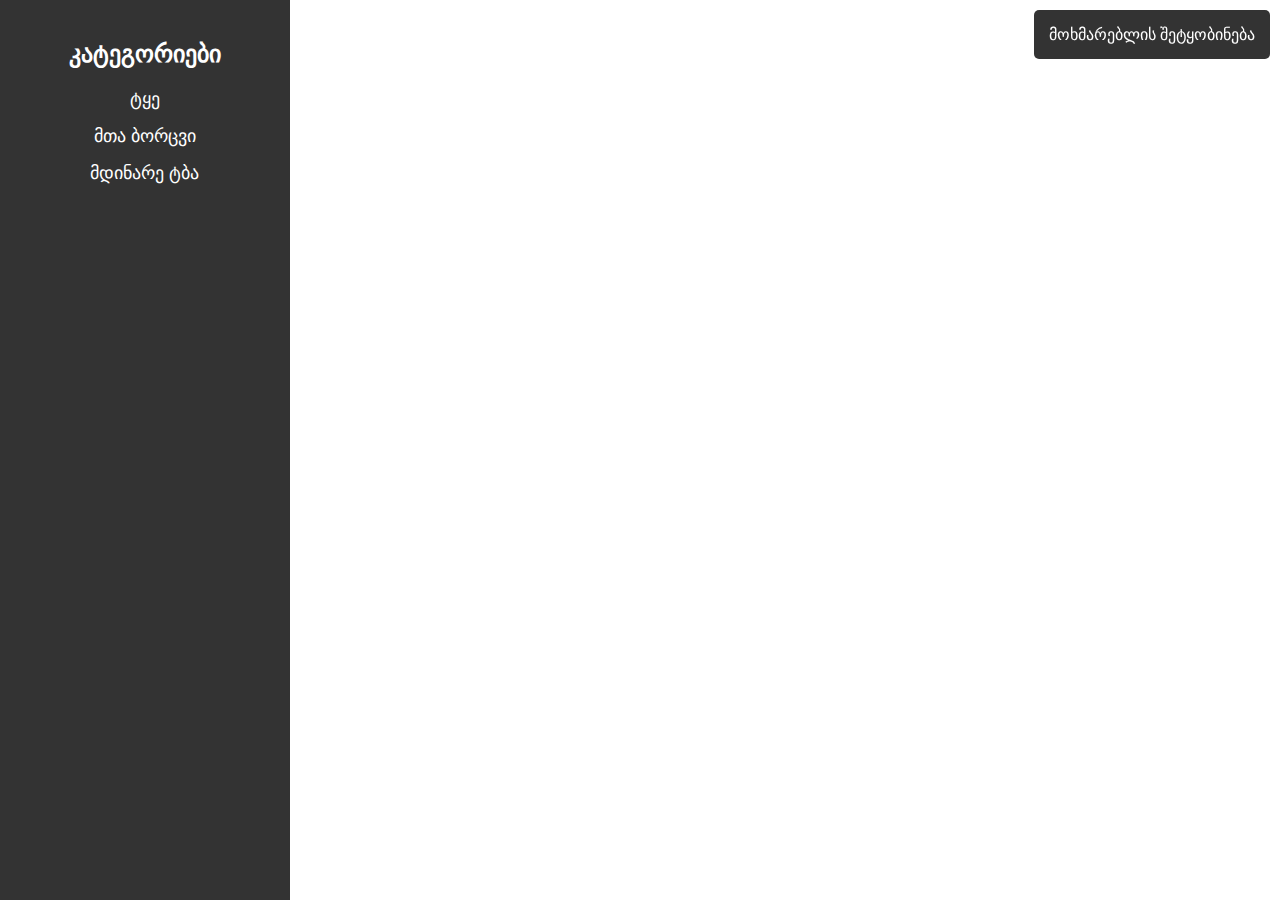
==== kakheti/index.html @ d7353890 "Added kakheti as normal files (no submodule)" ====
<html lang="ka">
<head>
    <meta charset="UTF-8">
    <meta name="viewport" content="width=device-width, initial-scale=1.0">
    <meta name="description" content="კახეთის ტურისტული ადგილების შესახებ ინფორმაციისთვის ეწვიეთ ჩვენს საიტს. გაეცანით ჩვენს ფოტოებს და მიიღეთ სასარგებლო რჩევები.">
    <meta name="google-site-verification" content="oXeaCeHIKPC8cOGNmYzumCsX883S8MinydtoNMTlwPQ">
    <meta name="keywords" content="კახეთი, ტურიზმი, ტური, ფოტოები, ვალდებულებები, საქართველოს ტურიზმი">
    <title>კახეთის ტურისტული ადგილები</title>
    <style>
        body {
            font-family: Arial, sans-serif;
            margin: 0;
            background-image: url('of1.jpg');
            background-size: cover;
            background-position: center;
            background-attachment: fixed;
        }

        .sidebar {
            position: fixed;
            left: 0;
            top: 0;
            width: 250px;
            height: 100%;
            background-color: #333;
            color: white;
            padding: 20px;
            overflow-y: auto;
        }

        .sidebar h2 {
            text-align: center;
        }

        .category-list {
            list-style: none;
            padding: 0;
        }

        .category-list li {
            margin: 15px 0;
            cursor: pointer;
            font-size: 18px;
            text-align: center;
        }

        .category-list li:hover {
            color: #ddd;
        }

        .content {
            margin-left: 270px;
            padding: 10px;
            text-align: center;
            color: white;
            font-size: 30px;
        }

        .gallery {
            display: grid;
            grid-template-columns: repeat(auto-fit, minmax(250px, 1fr));
            gap: 15px;
            padding: 20px;
            margin-top: 20px;
        }

        .gallery img {
            width: 100%;
            height: 300px;
            object-fit: cover;
            border-radius: 10px;
            border: 5px solid black;
            transition: transform 0.3s ease-in-out;
        }

        .gallery img:hover {
            transform: scale(1.05);
        }

        /* მობილური მოწყობილობებისთვის */
        @media (max-width: 768px) {
            .sidebar {
                width: 100%;
                height: auto;
                position: relative;
                text-align: center;
            }
            .content {
                margin-left: 0;
            }
            .gallery {
                grid-template-columns: repeat(auto-fit, minmax(100%, 1fr));
            }
            .gallery img {
                height: auto;
            }
        }

        /* შეტყობინებების პანელი - მუდამ ჩართული ზედა მარჯვენა კუთხეში */
        .notification-panel {
            position: fixed;
            top: 10px;
            right: 10px;
            background-color: rgba(0, 0, 0, 0.8);
            color: white;
            padding: 15px;
            border-radius: 5px;
            min-width: 200px;
            text-align: center;
        }

        /* დაბრუნების ღილაკი */
        .back-button {
            display: none;
            margin-bottom: 20px;
            padding: 10px 20px;
            font-size: 18px;
            background-color: #f04;
            color: white;
            border: none;
            border-radius: 5px;
            cursor: pointer;
        }

        .back-button:hover {
            background-color: #c03;
        }
    </style>
</head>
<body>
    <div class="sidebar">
        <h2>კატეგორიები</h2>
        <ul class="category-list">
            <li onclick="showGallery('cultural')">ტყე</li>
            <li onclick="showGallery('mountains')">მთა ბორცვი</li>
            <li onclick="showGallery('rivers')">მდინარე ტბა</li>
        </ul>
    </div>

    <div class="content">
        <h1>ფოტოების გალერეა</h1>
        <p>გალერეა შეიცვლის სურათებს შესაბამისი კატეგორიის მიხედვით.</p>
        <button id="backButton" class="back-button" onclick="showMainPage()">მთავარ გვერდზე დაბრუნება</button>
        <div id="gallery" class="gallery"></div>
    </div>

    <!-- შეტყობინებების პანელი -->
    <div id="notification" class="notification-panel">მოხმარებლის შეტყობინება</div>

    <script>
        function showNotification(message) {
            const notification = document.getElementById('notification');
            notification.textContent = message;
        }

        const galleries = {
            cultural: ['oft1.jpg', 'oft2.jpg', 'oft3.jpg', 'oft4.jpg', 'oft5.jpg', 'oft6.jpg', 'oft7.jpg', 'oft8.jpg', 't.jpg', 't2.jpg'],
            mountains: ['of9.jpg', 'of8.jpg', 'ofg11.jpg', 'ofg12.jpg', 'ofg13.jpg', 'of.jpg', 'ofg26.jpg', 'ofg27.jpg', 'ofg28.jpg'],
            rivers: ['of10.jpg', 'c.jpg', 'm.jpg', 'm1.jpg', 'm2.jpg', 'm3.jpg', 'm4.jpg', 'm5.jpg', 'm6.jpg', 'm7.jpg', 'm8.jpg', 'r.jpg', 'r(2).jpg'],
        };

        function showGallery(category) {
            const galleryContainer = document.getElementById('gallery');
            galleryContainer.innerHTML = '';

            const images = galleries[category];
            images.forEach((image, index) => {
                const imgElement = document.createElement('img');
                imgElement.src = image;
                imgElement.dataset.index = index;
                imgElement.dataset.category = category;
                imgElement.onerror = function() {
                    this.src = 'default.jpg';
                };
                imgElement.addEventListener('click', changeImage);
                galleryContainer.appendChild(imgElement);
            });
            showNotification(`გალერეა შეიცვალა: ${category}`);
            document.getElementById('backButton').style.display = 'block';
        }

        function showMainPage() {
            document.getElementById('gallery').innerHTML = '';
            showNotification("დაბრუნდით მთავარ გვერდზე");
            document.getElementById('backButton').style.display = 'none';
        }

        function changeImage(event) {
            const imgElement = event.target;
            const category = imgElement.dataset.category;
            const index = parseInt(imgElement.dataset.index, 10);
            const images = galleries[category];

            let nextIndex = (index + 1) % images.length;
            imgElement.src = images[nextIndex];
            imgElement.dataset.index = nextIndex;
        }
    </script>
</body>
</html>
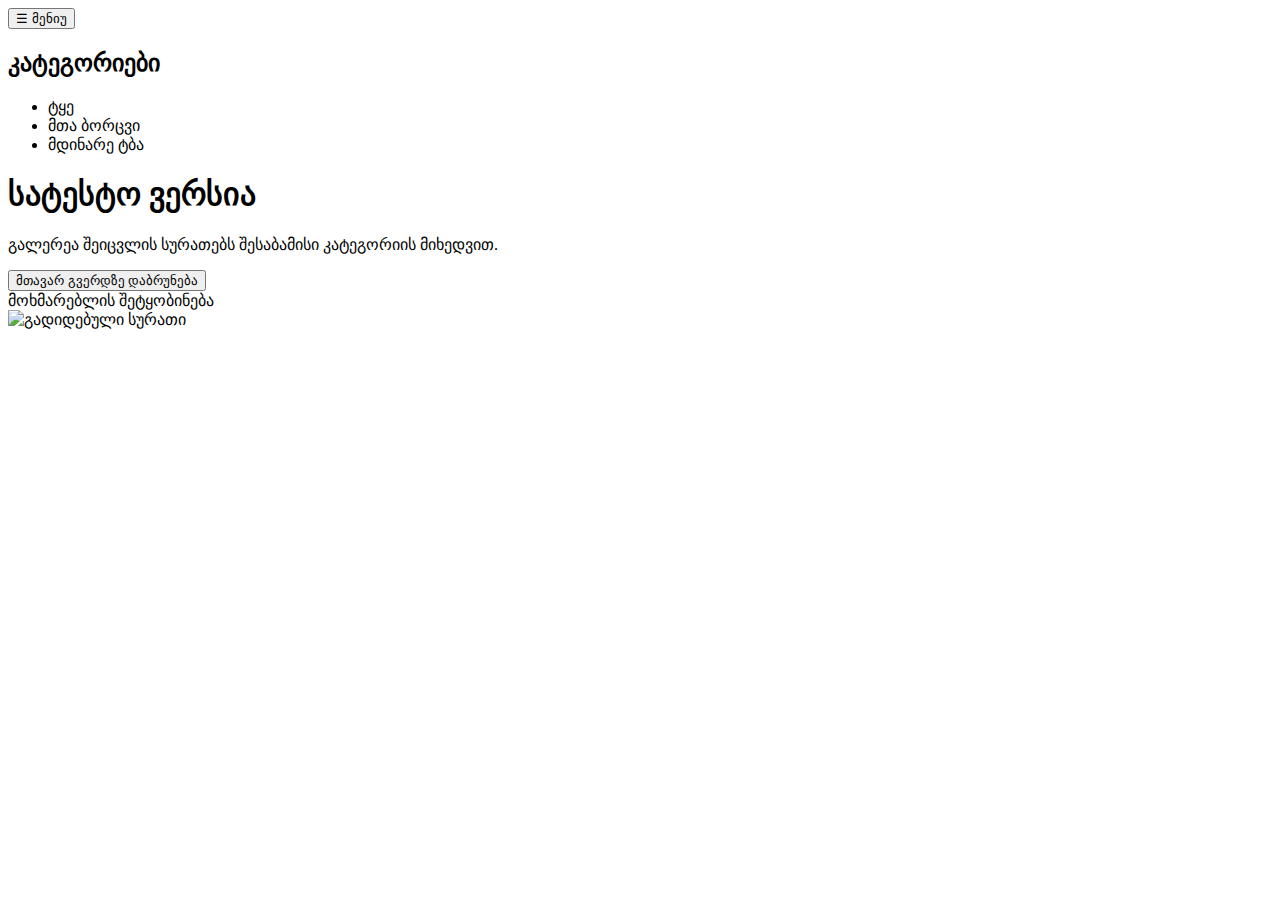
==== commit f8ee8fa3: "Update index.html" ====
--- a/kakheti/index.html
+++ b/kakheti/index.html
@@ -1,133 +1,17 @@
+<!DOCTYPE html>
 <html lang="ka">
 <head>
     <meta charset="UTF-8">
     <meta name="viewport" content="width=device-width, initial-scale=1.0">
-    <meta name="description" content="კახეთის ტურისტული ადგილების შესახებ ინფორმაციისთვის ეწვიეთ ჩვენს საიტს. გაეცანით ჩვენს ფოტოებს და მიიღეთ სასარგებლო რჩევები.">
-    <meta name="google-site-verification" content="oXeaCeHIKPC8cOGNmYzumCsX883S8MinydtoNMTlwPQ">
-    <meta name="keywords" content="კახეთი, ტურიზმი, ტური, ფოტოები, ვალდებულებები, საქართველოს ტურიზმი">
+    <meta name="description" content="კახეთის ტურისტული და საინტერესო ადგილები. გაეცანით ჩვენს ფოტოებს და მიიღეთ სასარგებლო რჩევები.">
+    <meta name="keywords" content="კახეთი, ტურიზმი, ტური, ფოტოები, საინტერესო ადგილები, საქართველოს ტურიზმი">
     <title>კახეთის ტურისტული ადგილები</title>
-    <style>
-        body {
-            font-family: Arial, sans-serif;
-            margin: 0;
-            background-image: url('of1.jpg');
-            background-size: cover;
-            background-position: center;
-            background-attachment: fixed;
-        }
-
-        .sidebar {
-            position: fixed;
-            left: 0;
-            top: 0;
-            width: 250px;
-            height: 100%;
-            background-color: #333;
-            color: white;
-            padding: 20px;
-            overflow-y: auto;
-        }
-
-        .sidebar h2 {
-            text-align: center;
-        }
-
-        .category-list {
-            list-style: none;
-            padding: 0;
-        }
-
-        .category-list li {
-            margin: 15px 0;
-            cursor: pointer;
-            font-size: 18px;
-            text-align: center;
-        }
-
-        .category-list li:hover {
-            color: #ddd;
-        }
-
-        .content {
-            margin-left: 270px;
-            padding: 10px;
-            text-align: center;
-            color: white;
-            font-size: 30px;
-        }
-
-        .gallery {
-            display: grid;
-            grid-template-columns: repeat(auto-fit, minmax(250px, 1fr));
-            gap: 15px;
-            padding: 20px;
-            margin-top: 20px;
-        }
-
-        .gallery img {
-            width: 100%;
-            height: 300px;
-            object-fit: cover;
-            border-radius: 10px;
-            border: 5px solid black;
-            transition: transform 0.3s ease-in-out;
-        }
-
-        .gallery img:hover {
-            transform: scale(1.05);
-        }
-
-        /* მობილური მოწყობილობებისთვის */
-        @media (max-width: 768px) {
-            .sidebar {
-                width: 100%;
-                height: auto;
-                position: relative;
-                text-align: center;
-            }
-            .content {
-                margin-left: 0;
-            }
-            .gallery {
-                grid-template-columns: repeat(auto-fit, minmax(100%, 1fr));
-            }
-            .gallery img {
-                height: auto;
-            }
-        }
-
-        /* შეტყობინებების პანელი - მუდამ ჩართული ზედა მარჯვენა კუთხეში */
-        .notification-panel {
-            position: fixed;
-            top: 10px;
-            right: 10px;
-            background-color: rgba(0, 0, 0, 0.8);
-            color: white;
-            padding: 15px;
-            border-radius: 5px;
-            min-width: 200px;
-            text-align: center;
-        }
-
-        /* დაბრუნების ღილაკი */
-        .back-button {
-            display: none;
-            margin-bottom: 20px;
-            padding: 10px 20px;
-            font-size: 18px;
-            background-color: #f04;
-            color: white;
-            border: none;
-            border-radius: 5px;
-            cursor: pointer;
-        }
-
-        .back-button:hover {
-            background-color: #c03;
-        }
-    </style>
+    <link rel="stylesheet" href="styles.css">
 </head>
 <body>
+
+    <button class="menu-button" onclick="toggleMenu()">☰ მენიუ</button>
+
     <div class="sidebar">
         <h2>კატეგორიები</h2>
         <ul class="category-list">
@@ -138,63 +22,18 @@
     </div>
 
     <div class="content">
-        <h1>ფოტოების გალერეა</h1>
+        <h1>სატესტო ვერსია</h1>
         <p>გალერეა შეიცვლის სურათებს შესაბამისი კატეგორიის მიხედვით.</p>
         <button id="backButton" class="back-button" onclick="showMainPage()">მთავარ გვერდზე დაბრუნება</button>
         <div id="gallery" class="gallery"></div>
     </div>
 
-    <!-- შეტყობინებების პანელი -->
     <div id="notification" class="notification-panel">მოხმარებლის შეტყობინება</div>
 
-    <script>
-        function showNotification(message) {
-            const notification = document.getElementById('notification');
-            notification.textContent = message;
-        }
+    <div id="overlay" class="overlay" onclick="closeOverlay()">
+        <img id="overlayImage" src="" alt="გადიდებული სურათი">
+    </div>
 
-        const galleries = {
-            cultural: ['oft1.jpg', 'oft2.jpg', 'oft3.jpg', 'oft4.jpg', 'oft5.jpg', 'oft6.jpg', 'oft7.jpg', 'oft8.jpg', 't.jpg', 't2.jpg'],
-            mountains: ['of9.jpg', 'of8.jpg', 'ofg11.jpg', 'ofg12.jpg', 'ofg13.jpg', 'of.jpg', 'ofg26.jpg', 'ofg27.jpg', 'ofg28.jpg'],
-            rivers: ['of10.jpg', 'c.jpg', 'm.jpg', 'm1.jpg', 'm2.jpg', 'm3.jpg', 'm4.jpg', 'm5.jpg', 'm6.jpg', 'm7.jpg', 'm8.jpg', 'r.jpg', 'r(2).jpg'],
-        };
-
-        function showGallery(category) {
-            const galleryContainer = document.getElementById('gallery');
-            galleryContainer.innerHTML = '';
-
-            const images = galleries[category];
-            images.forEach((image, index) => {
-                const imgElement = document.createElement('img');
-                imgElement.src = image;
-                imgElement.dataset.index = index;
-                imgElement.dataset.category = category;
-                imgElement.onerror = function() {
-                    this.src = 'default.jpg';
-                };
-                imgElement.addEventListener('click', changeImage);
-                galleryContainer.appendChild(imgElement);
-            });
-            showNotification(`გალერეა შეიცვალა: ${category}`);
-            document.getElementById('backButton').style.display = 'block';
-        }
-
-        function showMainPage() {
-            document.getElementById('gallery').innerHTML = '';
-            showNotification("დაბრუნდით მთავარ გვერდზე");
-            document.getElementById('backButton').style.display = 'none';
-        }
-
-        function changeImage(event) {
-            const imgElement = event.target;
-            const category = imgElement.dataset.category;
-            const index = parseInt(imgElement.dataset.index, 10);
-            const images = galleries[category];
-
-            let nextIndex = (index + 1) % images.length;
-            imgElement.src = images[nextIndex];
-            imgElement.dataset.index = nextIndex;
-        }
-    </script>
+    <script src="script.js"></script>
 </body>
 </html>
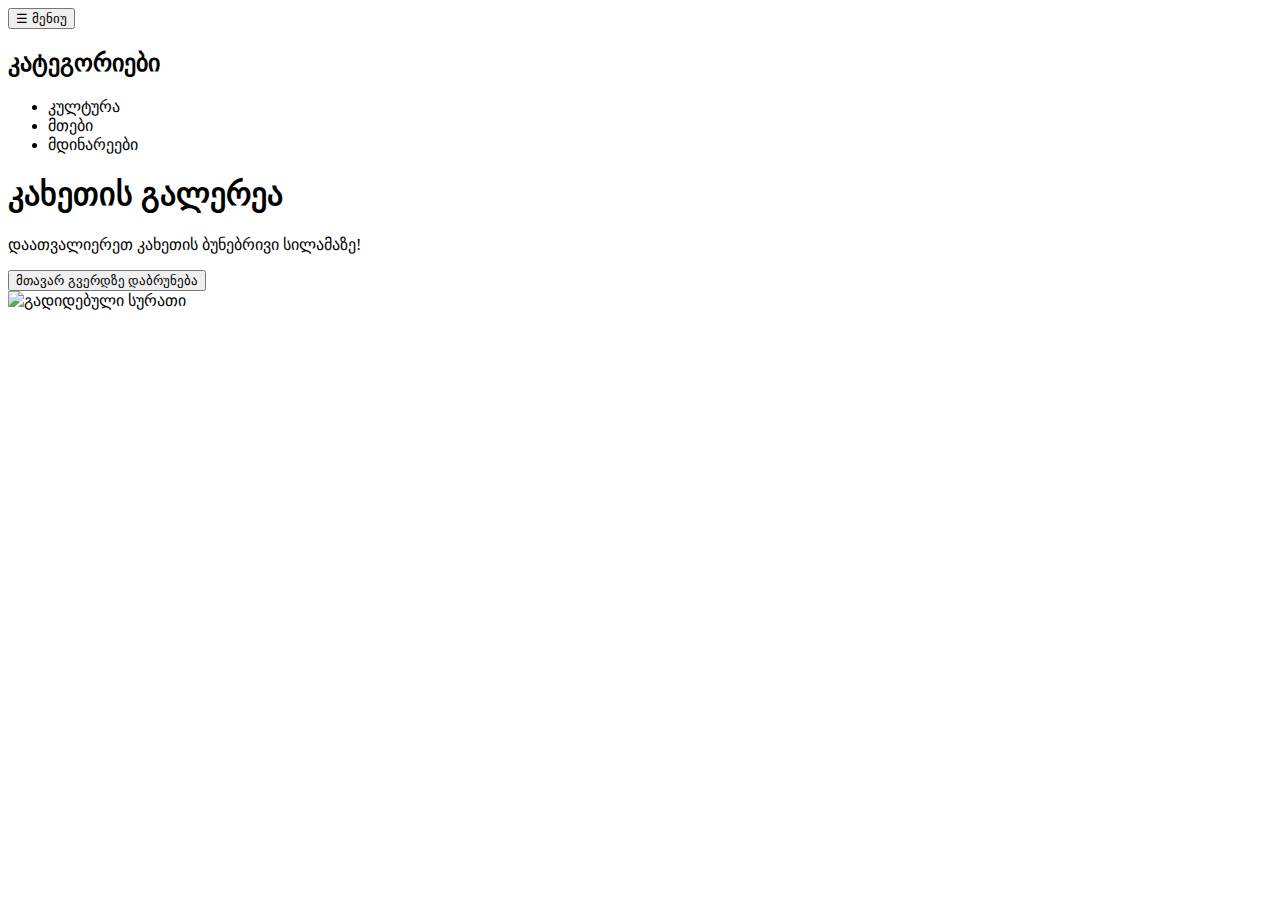
==== commit a797b0a2: "Update index.html" ====
--- a/kakheti/index.html
+++ b/kakheti/index.html
@@ -15,20 +15,20 @@
     <div class="sidebar">
         <h2>კატეგორიები</h2>
         <ul class="category-list">
-            <li onclick="showGallery('cultural')">ტყე</li>
-            <li onclick="showGallery('mountains')">მთა ბორცვი</li>
-            <li onclick="showGallery('rivers')">მდინარე ტბა</li>
+            <li onclick="showGallery('cultural')">კულტურა</li>
+            <li onclick="showGallery('mountains')">მთები</li>
+            <li onclick="showGallery('rivers')">მდინარეები</li>
         </ul>
     </div>
 
     <div class="content">
-        <h1>სატესტო ვერსია</h1>
-        <p>გალერეა შეიცვლის სურათებს შესაბამისი კატეგორიის მიხედვით.</p>
+        <h1>კახეთის გალერეა</h1>
+        <p>დაათვალიერეთ კახეთის ბუნებრივი სილამაზე!</p>
         <button id="backButton" class="back-button" onclick="showMainPage()">მთავარ გვერდზე დაბრუნება</button>
         <div id="gallery" class="gallery"></div>
     </div>
 
-    <div id="notification" class="notification-panel">მოხმარებლის შეტყობინება</div>
+    <div id="notification" class="notification-panel"></div>
 
     <div id="overlay" class="overlay" onclick="closeOverlay()">
         <img id="overlayImage" src="" alt="გადიდებული სურათი">
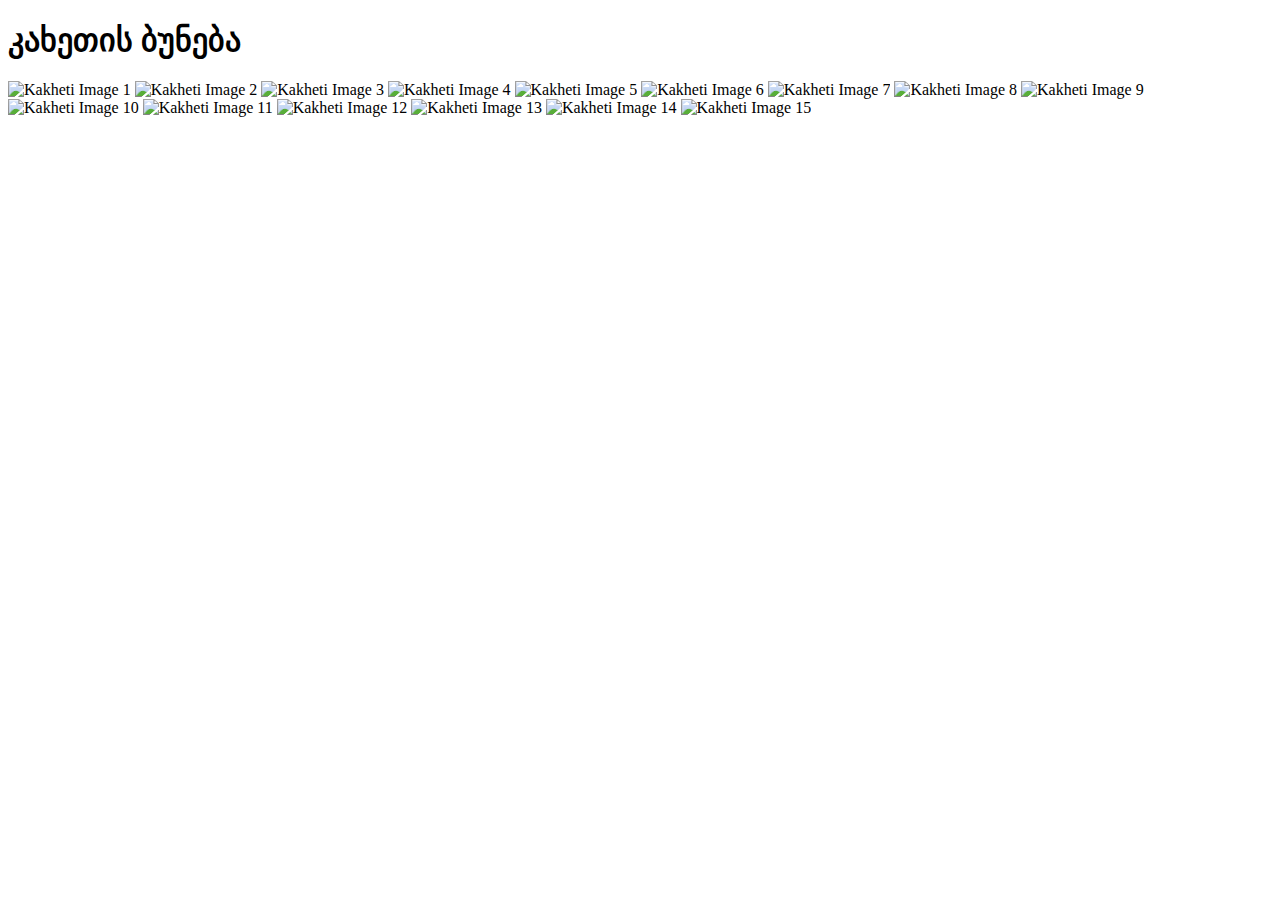
==== commit 2d72b3ab: "Update index.html" ====
--- a/kakheti/index.html
+++ b/kakheti/index.html
@@ -3,37 +3,32 @@
 <head>
     <meta charset="UTF-8">
     <meta name="viewport" content="width=device-width, initial-scale=1.0">
-    <meta name="description" content="კახეთის ტურისტული და საინტერესო ადგილები. გაეცანით ჩვენს ფოტოებს და მიიღეთ სასარგებლო რჩევები.">
-    <meta name="keywords" content="კახეთი, ტურიზმი, ტური, ფოტოები, საინტერესო ადგილები, საქართველოს ტურიზმი">
-    <title>კახეთის ტურისტული ადგილები</title>
+    <title>Kakheti Gallery</title>
     <link rel="stylesheet" href="styles.css">
 </head>
 <body>
 
-    <button class="menu-button" onclick="toggleMenu()">☰ მენიუ</button>
-
     <div class="sidebar">
-        <h2>კატეგორიები</h2>
-        <ul class="category-list">
-            <li onclick="showGallery('cultural')">კულტურა</li>
-            <li onclick="showGallery('mountains')">მთები</li>
-            <li onclick="showGallery('rivers')">მდინარეები</li>
-        </ul>
+        <h1>კახეთის ბუნება</h1>
     </div>
 
-    <div class="content">
-        <h1>კახეთის გალერეა</h1>
-        <p>დაათვალიერეთ კახეთის ბუნებრივი სილამაზე!</p>
-        <button id="backButton" class="back-button" onclick="showMainPage()">მთავარ გვერდზე დაბრუნება</button>
-        <div id="gallery" class="gallery"></div>
+    <div class="gallery">
+        <img src="images/ofg1.jpg" alt="Kakheti Image 1">
+        <img src="images/ofg2.jpg" alt="Kakheti Image 2">
+        <img src="images/ofg3.jpg" alt="Kakheti Image 3">
+        <img src="images/ofg4.jpg" alt="Kakheti Image 4">
+        <img src="images/ofg5.jpg" alt="Kakheti Image 5">
+        <img src="images/ofg6.jpg" alt="Kakheti Image 6">
+        <img src="images/ofg7.jpg" alt="Kakheti Image 7">
+        <img src="images/ofg8.jpg" alt="Kakheti Image 8">
+        <img src="images/ofg9.jpg" alt="Kakheti Image 9">
+        <img src="images/ofg10.jpg" alt="Kakheti Image 10">
+        <img src="images/ofg11.jpg" alt="Kakheti Image 11">
+        <img src="images/ofg12.jpg" alt="Kakheti Image 12">
+        <img src="images/ofg27.jpg" alt="Kakheti Image 13">
+        <img src="images/ofg28.jpg" alt="Kakheti Image 14">
+        <img src="images/ofg29.jpg" alt="Kakheti Image 15">
     </div>
 
-    <div id="notification" class="notification-panel"></div>
-
-    <div id="overlay" class="overlay" onclick="closeOverlay()">
-        <img id="overlayImage" src="" alt="გადიდებული სურათი">
-    </div>
-
-    <script src="script.js"></script>
 </body>
 </html>
